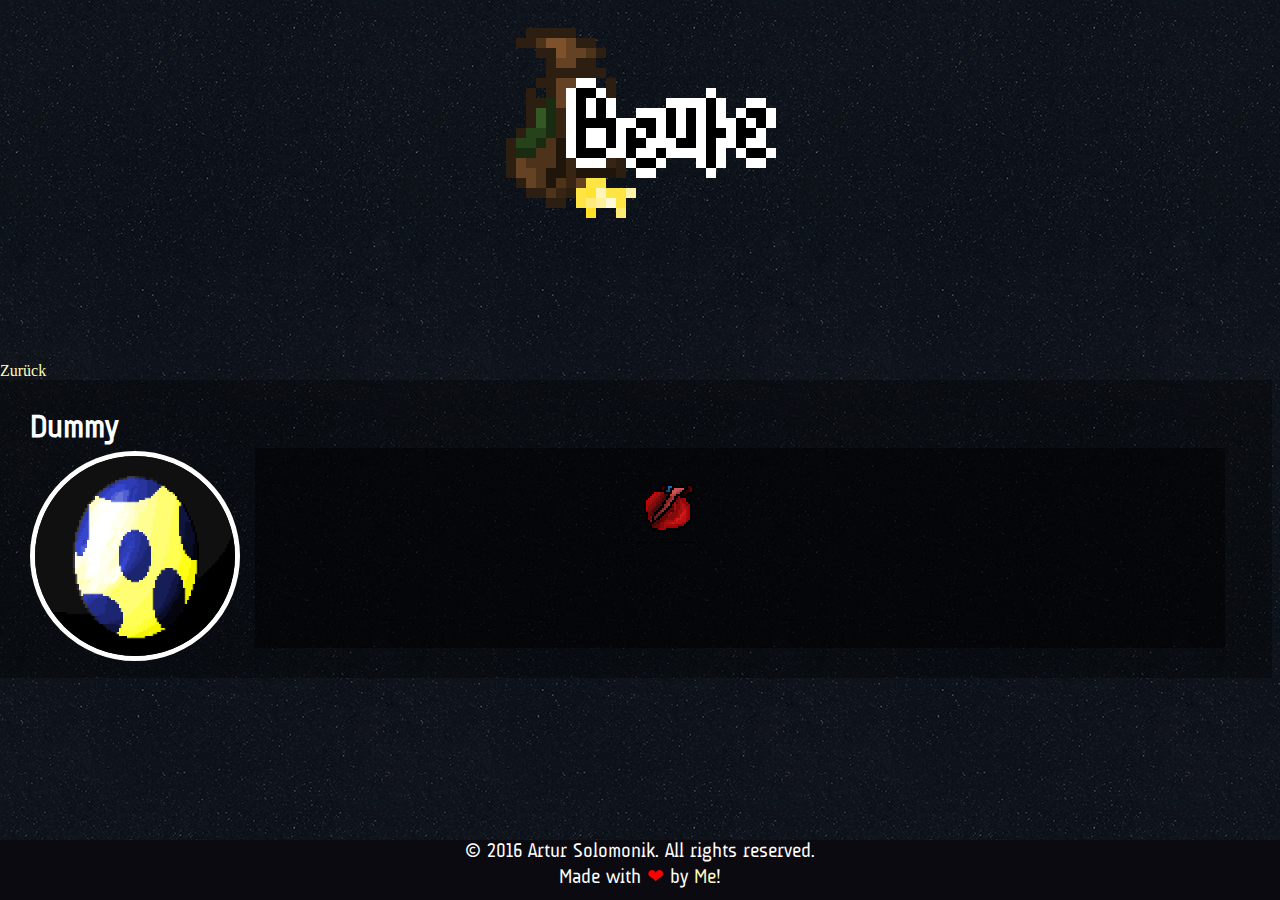
==== statistics/index.html @ dc828b12 "Added a possible Layout for the inventory system" ====
<!DOCTYPE HTML>
<html>
    <head>
        <meta charset="utf-8"/>
        <link rel="stylesheet" href="../main.css">
        <title>Gregorius: Invictus-Liebe</title>
    </head>
    <body background="../img/bg.png">
        <center><img id="header" src="img/beute.png"></center>
        <div class="wrapper">
            <a href="../">Zurück</a>
            <div class="member">
                <span class="username">Dummy</span>
                <img class="avatar" src="img/avatar.png">
                <table class="inventory">
                <tr>
                    <th>
                        <div class="tooltip"><img src="img/heart.gif" class="item">
                        <span class="tooltiptext">Kleiner als 3</span></div>
                    </th>
                    <th></th>
                    <th></th>
                    <th></th>
                    <th></th>
                    <th></th>
                </tr>
                <tr>
                    <th><img data-src="" class="item"></th>
                    <th><img data-src="" class="item"></th>
                    <th><img data-src="" class="item"></th>
                    <th><img data-src="" class="item"></th>
                    <th><img data-src="" class="item"></th>
                    <th><img data-src="" class="item"></th>
                </tr>
                <tr>
                    <th><img data-src="" class="item"></th>
                    <th><img data-src="" class="item"></th>
                    <th><img data-src="" class="item"></th>
                    <th><img data-src="" class="item"></th>
                    <th><img data-src="" class="item"></th>
                    <th><img data-src="" class="item"></th>
                </tr>
                </table>
            </div>
        </div>
        <div class="footer">
            &copy; 2016 Artur Solomonik. All rights reserved.<br>
            Made with <font color="red">&#10084;</font> by <a href="https://github.com/Arduqq">Me</a>!
        </div>
    </body>
</html>
---- main.css ----
@font-face {
    font-family: 'Audimat'; /*a name to be used later*/
    src:url('font/audimat.otf'); /*URL to font*/
}

html {
    position: relative;
    min-height: 100%;
}

body {
    margin-bottom: 120px;
    margin-left:0px;
}

h1 {
    margin-left: 40px;
    margin-bottom: 20px;
    display: block;
    font-size: 5em;
    font-family: 'Audimat';
}

a {
    text-decoration: none;
    color: #fffcba;
}

#header {
    user-drag: none; 
    user-select: none;
    -moz-user-select: none;
    -webkit-user-drag: none;
    -webkit-user-select: none;
    -ms-user-select: none;
}

.wrapper {
    margin: 30px auto 0;
    min-width: 30em; 
    max-width: 1300px;
    overflow: hidden;
}

.footer {
    font-family: 'Audimat';
    font-size: 20px;
    color:white;
    position: absolute;
    bottom: 0;
    width: 100%;
    text-align: center;
    height: 60px;
    background-color: #0b0a11;
}

.username {
    color:white;
    font-family: 'Audimat';
    font-weight: bold;
    font-size: 2em;
    position:relative;
    display: block;
}

.member {
    color:white;
    background: rgba(0,0,0,0.3);
    padding: 30px;
}

.avatar {
    border-radius: 50%;
    border: 5px solid white;
    width: 200px;
    float: left;
    margin-top: 3px;
    margin-right: 15px;
}

.inventory {
    background: rgba(0,0,0,0.5);
    width:80%;
    height: 200px;
}

.inventory td {
    width: 33%; 
    padding-bottom: 33%; 
    height: 0;
    border: 2px solid white;
}

.tooltip{
    display: inline;
    position: relative;
}

.tooltip {
    position: relative;
    display: inline-block;
    border-bottom: 1px dotted black;
}

.tooltip .tooltiptext {
    visibility: hidden;
    width: 120px;
    background-color: black;
    color: #fff;
    text-align: center;
    padding: 5px 0;
    border-radius: 6px;
    bottom: 100%;
    left: 50%;
    margin-left: -60px; 
 
    position: absolute;
    z-index: 1;
    
    opacity: 0;
    transition: opacity 0.2s;
}

.tooltip:hover .tooltiptext {
    visibility: visible;
    opacity: 1;
}


#planets {
    float:left;
    left: 20px;
    right: 200px;
}

#doc {
    color:white;
    background: rgba(0,0,0,0.3);
    left: auto;
    right: 150px;
    padding: 10px;
    margin:auto;
    overflow: hidden;
}

#doc p {
    font-family: 'Audimat';
    font-size: 30px;
    margin: 20px;
}

#github {
    height:320px;
    width:320px;
    background: url(img/github.png);
    
}

#github:hover {
    background: url(img/github.gif);
    
}
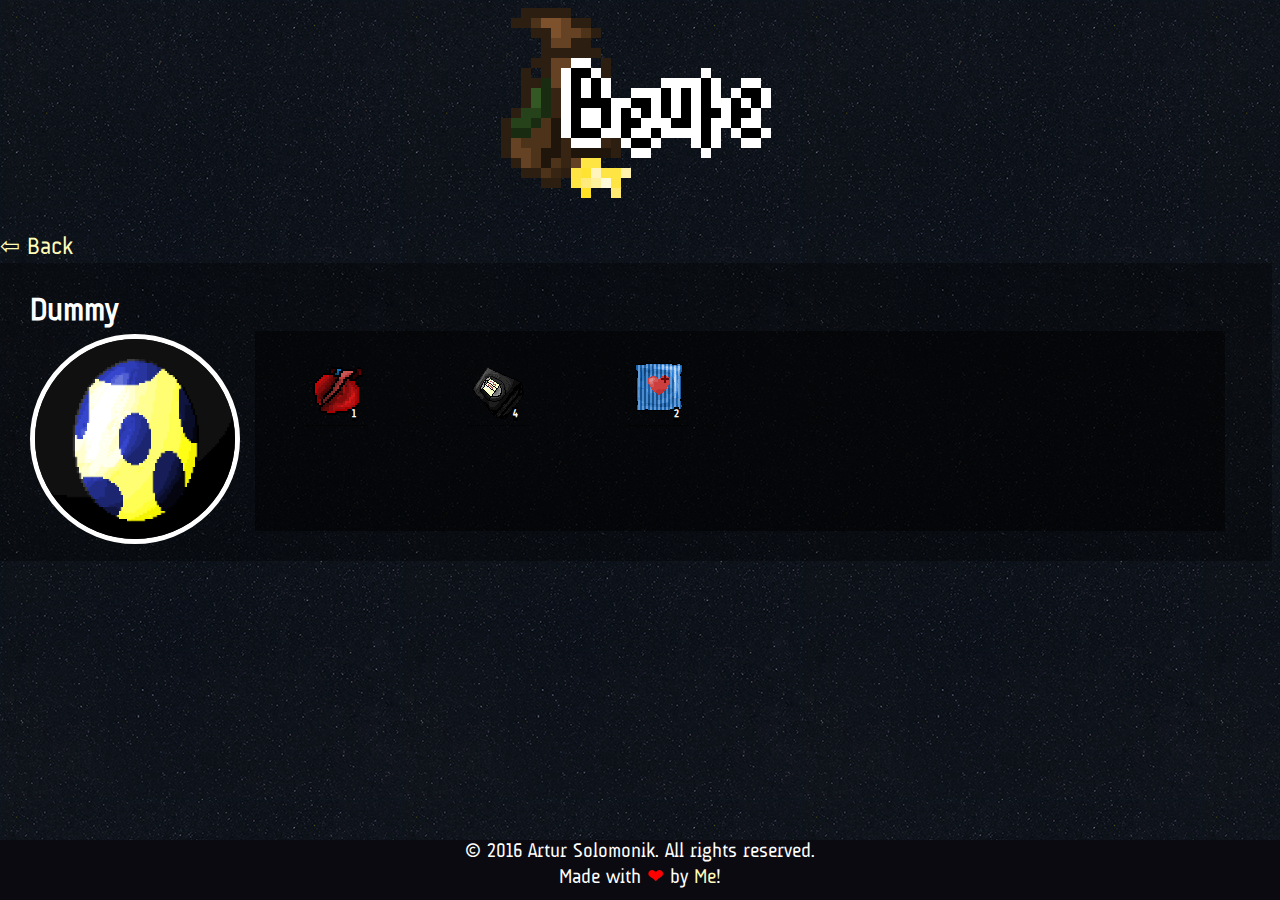
==== commit b15ac9f0: "Reinforced layout, added some sprites and tooltips" ====
--- a/statistics/index.html
+++ b/statistics/index.html
@@ -8,7 +8,7 @@
     <body background="../img/bg.png">
         <center><img id="header" src="img/beute.png"></center>
         <div class="wrapper">
-            <a href="../">Zurück</a>
+            <a class="backbutton" href="../">&#8678; Back</a>
             <div class="member">
                 <span class="username">Dummy</span>
                 <img class="avatar" src="img/avatar.png">
@@ -16,10 +16,19 @@
                 <tr>
                     <th>
                         <div class="tooltip"><img src="img/heart.gif" class="item">
-                        <span class="tooltiptext">Kleiner als 3</span></div>
+                        <span class="tooltiptext">Kleiner als 3</span>
+                        <span class="amount">1</span></div>
                     </th>
-                    <th></th>
-                    <th></th>
+                    <th>
+                        <div class="tooltip"><img src="img/vhs.png" class="item">
+                        <span class="tooltiptext">Ausgeleierte VHS-Kassette</span>
+                        <span class="amount">4</span></div>
+                    </th>
+                    <th>
+                        <div class="tooltip"><img src="img/pillow.png" class="item">
+                        <span class="tooltiptext">Kirschkernkissen</span>
+                        <span class="amount">2</span></div>
+                    </th>
                     <th></th>
                     <th></th>
                     <th></th>
--- a/main.css
+++ b/main.css
@@ -54,6 +54,11 @@
     background-color: #0b0a11;
 }
 
+.backbutton {
+    font-size: 1.5em;
+    font-family: 'Audimat';
+}
+
 .username {
     color:white;
     font-family: 'Audimat';
@@ -79,6 +84,7 @@
 }
 
 .inventory {
+    table-layout: fixed;
     background: rgba(0,0,0,0.5);
     width:80%;
     height: 200px;
@@ -103,13 +109,13 @@
 }
 
 .tooltip .tooltiptext {
+    font-family: 'Audimat';
     visibility: hidden;
     width: 120px;
     background-color: black;
     color: #fff;
     text-align: center;
     padding: 5px 0;
-    border-radius: 6px;
     bottom: 100%;
     left: 50%;
     margin-left: -60px; 
@@ -126,6 +132,26 @@
     opacity: 1;
 }
 
+.amount {
+    position: absolute;
+    background-color: black;
+    font-family: 'Audimat';
+    bottom: 5%;
+    left:75%;
+    color: #fff;
+    font-size: 0.7em;
+    
+    -webkit-touch-callout: none;
+    -webkit-user-select: none;
+    -khtml-user-select: none;
+    -moz-user-select: none;
+    -ms-user-select: none;
+    user-select: none;      
+}
+
+.amount:hover {
+    cursor:default;
+}
 
 #planets {
     float:left;
@@ -159,4 +185,15 @@
 #github:hover {
     background: url(img/github.gif);
     
+}
+
+#stuff {
+    height:320px;
+    width:320px;
+    background: url(img/stuff.png);
+}
+
+#stuff:hover {
+    background: url(img/stuff.gif);
+    
 }